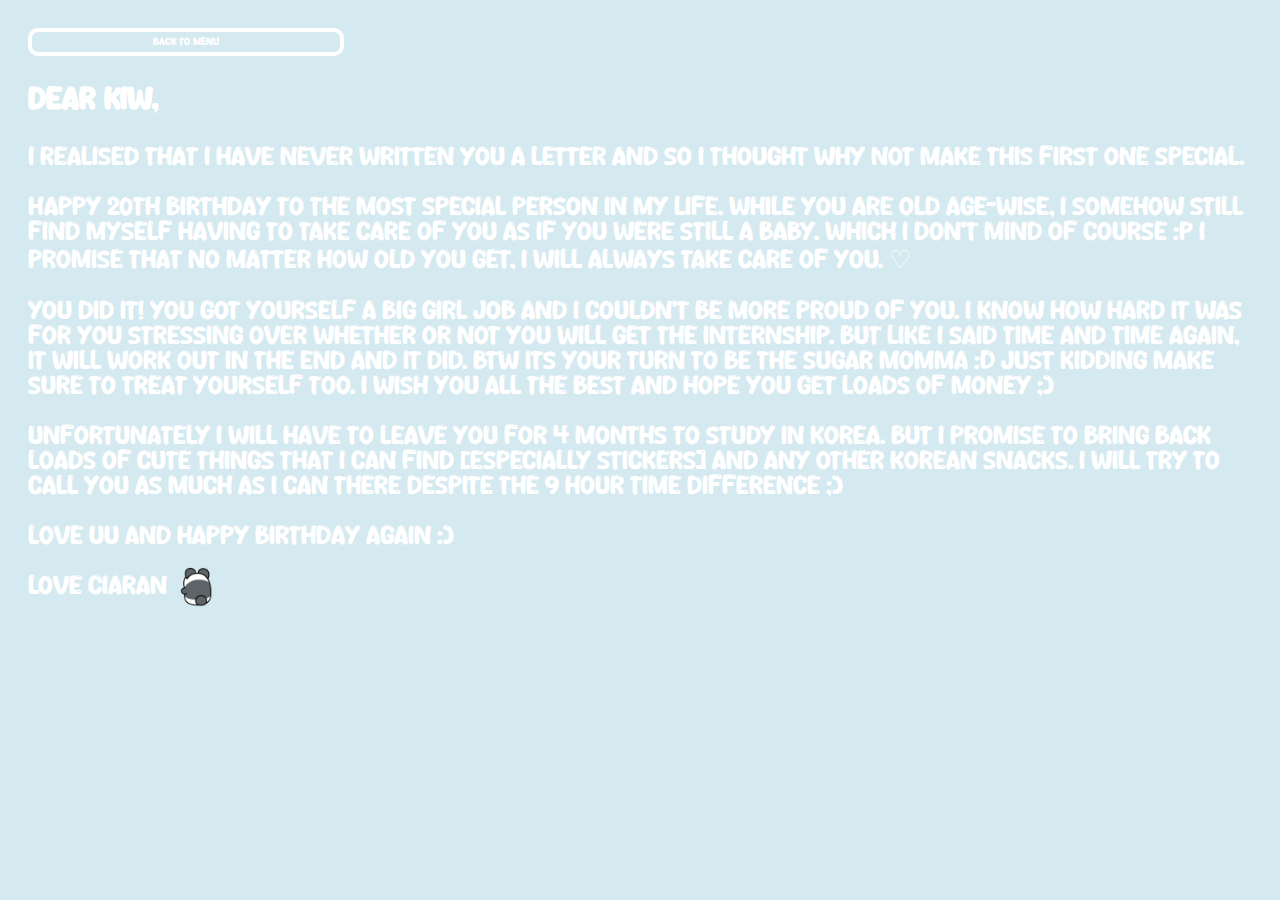
==== card.html @ cd25ce2f "button fixes" ====
<!DOCTYPE html>
<html lang="en">
<head>
    <meta charset="UTF-8">
    <meta name="viewport" content="width=device-width, initial-scale=1.0">
    <title>Birthday Card</title>
    <link rel="stylesheet" href="styles.css">
</head>
<body>
    <div class="menuback">
        <button onclick="redirectToOtherPage()"><a href="index.html">Back to menu</a></button>
    </div>

    <div class="message">
        <h3>Dear Kiw,</h3>
        <p>I realised that I have never written you a letter and so I thought why not make this first one special. <br><br> Happy 20th Birthday to the most special person in my life. While 
            you are old age-wise, I somehow still find myself having to take care of you as if you were still a baby. Which I don't mind of course :P I promise that no matter how old you get, I
            will always take care of you. ♡ <br><br> You did it! You got yourself a big girl job and I couldn't be more proud of you. I know how hard it was for you stressing over whether or not you
            will get the internship. But like I said time and time again, it will work out in the end and it did. Btw its your turn to be the sugar momma :D Just kidding make sure to treat yourself too.
            I wish you all the best and hope you get loads of money ;) <br><br> Unfortunately I will have to leave you for 4 months to study in Korea. But I promise to bring back loads of cute things
            that I can find [especially stickers] and any other korean snacks. I will try to call you as much as I can there despite the 9 hour time difference ;) <br><br> love uu and happy birthday
            again :)
        </p>
        <p>Love Ciaran</p>
        <img src="assets/panda.gif" width="100px">
    </div>
</body>

</html>
---- styles.css ----
* {
    font-family: myFont;
    color: white;
}

body {
    background-color: #d4e9f0;
}

@font-face {
    font-family: myFont;
    src: url(assets/Namecat.ttf);
}

.main {
    width: 50%;
    margin: auto;
    text-align: center;
}

.main h1 {
    font-size: 40px;
}

.menu {
    width: 80%;
    margin: auto;
}

.menu h2 {
    text-align: center;
}

.menu button {
    border: white;
    font-size: 20px;
    padding: 15px;
    width: 50%;
    margin-left: 25%;
    background-color: #d4e9f0;
    border-radius: 10px;
    border: 5px solid white;
    cursor: pointer;
}

.menu button:active, .menuback button:active {
    background-color: white;
}

.menu button a, .menuback button a {
    text-decoration: none;
}

/*------------------------------------ Card CSS ------------------------------------*/
.menuback button {
    border: white;
    font-size: 10px;
    padding: 5px;
    width: 25%;
    margin-top: 20px;
    margin-left: 20px;
    background-color: #d4e9f0;
    border-radius: 10px;
    border: 4px solid white;
    cursor: pointer;
}

.message h3 {
    font-size: 30px;
}

.message p {
    font-size: 25px;
}

.message {
    margin: 0px 20px 0px 20px;
}


.message img {
    margin-top: -90px;
    margin-left: 120px;
}
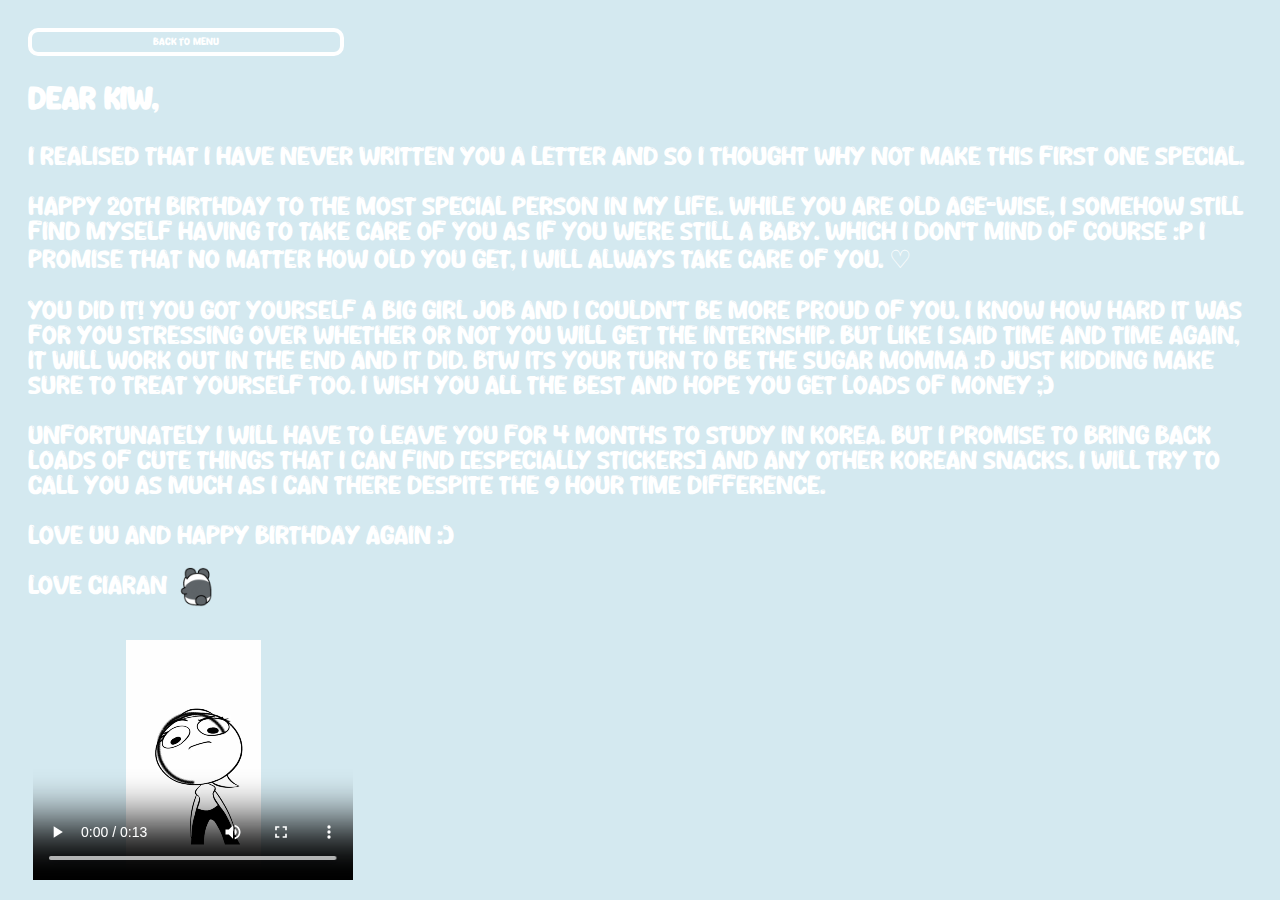
==== commit 1c116bf6: "added question page and tiktok" ====
--- a/card.html
+++ b/card.html
@@ -18,12 +18,18 @@
             will always take care of you. ♡ <br><br> You did it! You got yourself a big girl job and I couldn't be more proud of you. I know how hard it was for you stressing over whether or not you
             will get the internship. But like I said time and time again, it will work out in the end and it did. Btw its your turn to be the sugar momma :D Just kidding make sure to treat yourself too.
             I wish you all the best and hope you get loads of money ;) <br><br> Unfortunately I will have to leave you for 4 months to study in Korea. But I promise to bring back loads of cute things
-            that I can find [especially stickers] and any other korean snacks. I will try to call you as much as I can there despite the 9 hour time difference ;) <br><br> love uu and happy birthday
+            that I can find [especially stickers] and any other korean snacks. I will try to call you as much as I can there despite the 9 hour time difference.<br><br> love uu and happy birthday
             again :)
         </p>
         <p>Love Ciaran</p>
         <img src="assets/panda.gif" width="100px">
     </div>
+    <div>
+        <video width="320" height="240" style="margin-left: 25px;" controls>
+            <source src="assets/tiktok.MP4" type="video/mp4">
+          Your browser does not support the video tag.
+          </video> 
+    </div>
 </body>
 
 </html>--- a/styles.css
+++ b/styles.css
@@ -81,4 +81,11 @@
 .message img {
     margin-top: -90px;
     margin-left: 120px;
+}
+
+/*------------------------------------ Buttons CSS ------------------------------------*/
+.buttons {
+    display: flex;
+    flex-direction: row;
+    margin-right: 80px;
 }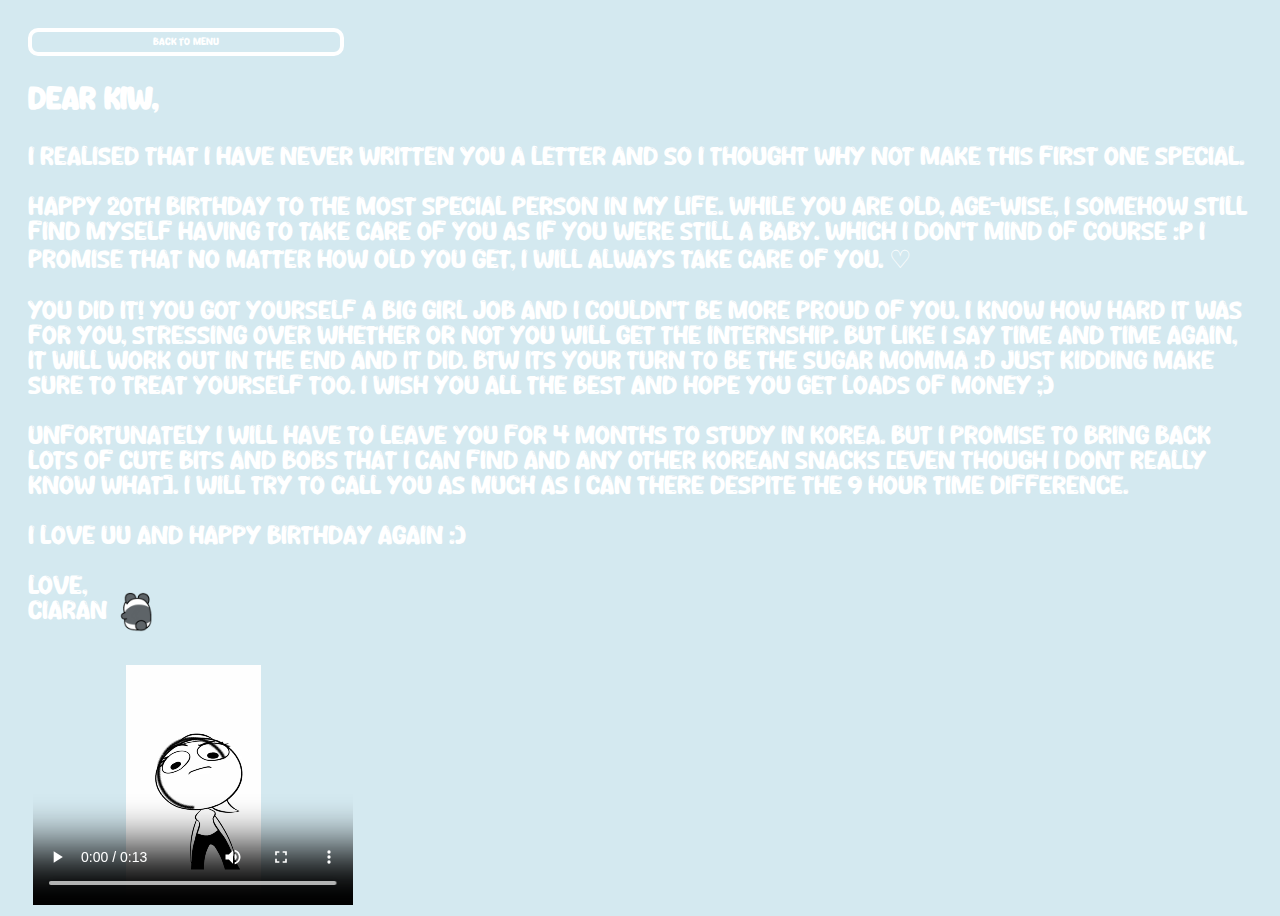
==== commit 44e27c84: "few fixes" ====
--- a/card.html
+++ b/card.html
@@ -14,14 +14,14 @@
     <div class="message">
         <h3>Dear Kiw,</h3>
         <p>I realised that I have never written you a letter and so I thought why not make this first one special. <br><br> Happy 20th Birthday to the most special person in my life. While 
-            you are old age-wise, I somehow still find myself having to take care of you as if you were still a baby. Which I don't mind of course :P I promise that no matter how old you get, I
-            will always take care of you. ♡ <br><br> You did it! You got yourself a big girl job and I couldn't be more proud of you. I know how hard it was for you stressing over whether or not you
-            will get the internship. But like I said time and time again, it will work out in the end and it did. Btw its your turn to be the sugar momma :D Just kidding make sure to treat yourself too.
-            I wish you all the best and hope you get loads of money ;) <br><br> Unfortunately I will have to leave you for 4 months to study in Korea. But I promise to bring back loads of cute things
-            that I can find [especially stickers] and any other korean snacks. I will try to call you as much as I can there despite the 9 hour time difference.<br><br> love uu and happy birthday
+            you are old, age-wise, I somehow still find myself having to take care of you as if you were still a baby. Which I don't mind of course :P I promise that no matter how old you get, I
+            will always take care of you. ♡ <br><br> You did it! You got yourself a big girl job and I couldn't be more proud of you. I know how hard it was for you, stressing over whether or not you
+            will get the internship. But like I say time and time again, it will work out in the end and it did. Btw its your turn to be the sugar momma :D Just kidding make sure to treat yourself too.
+            I wish you all the best and hope you get loads of money ;) <br><br> Unfortunately I will have to leave you for 4 months to study in Korea. But I promise to bring back lots of cute bits and bobs
+            that I can find and any other korean snacks [even though i dont really know what]. I will try to call you as much as I can there despite the 9 hour time difference.<br><br>I love uu and happy birthday
             again :)
         </p>
-        <p>Love Ciaran</p>
+        <p>Love,<br> Ciaran</p>
         <img src="assets/panda.gif" width="100px">
     </div>
     <div>
--- a/styles.css
+++ b/styles.css
@@ -80,7 +80,7 @@
 
 .message img {
     margin-top: -90px;
-    margin-left: 120px;
+    margin-left: 60px;
 }
 
 /*------------------------------------ Buttons CSS ------------------------------------*/
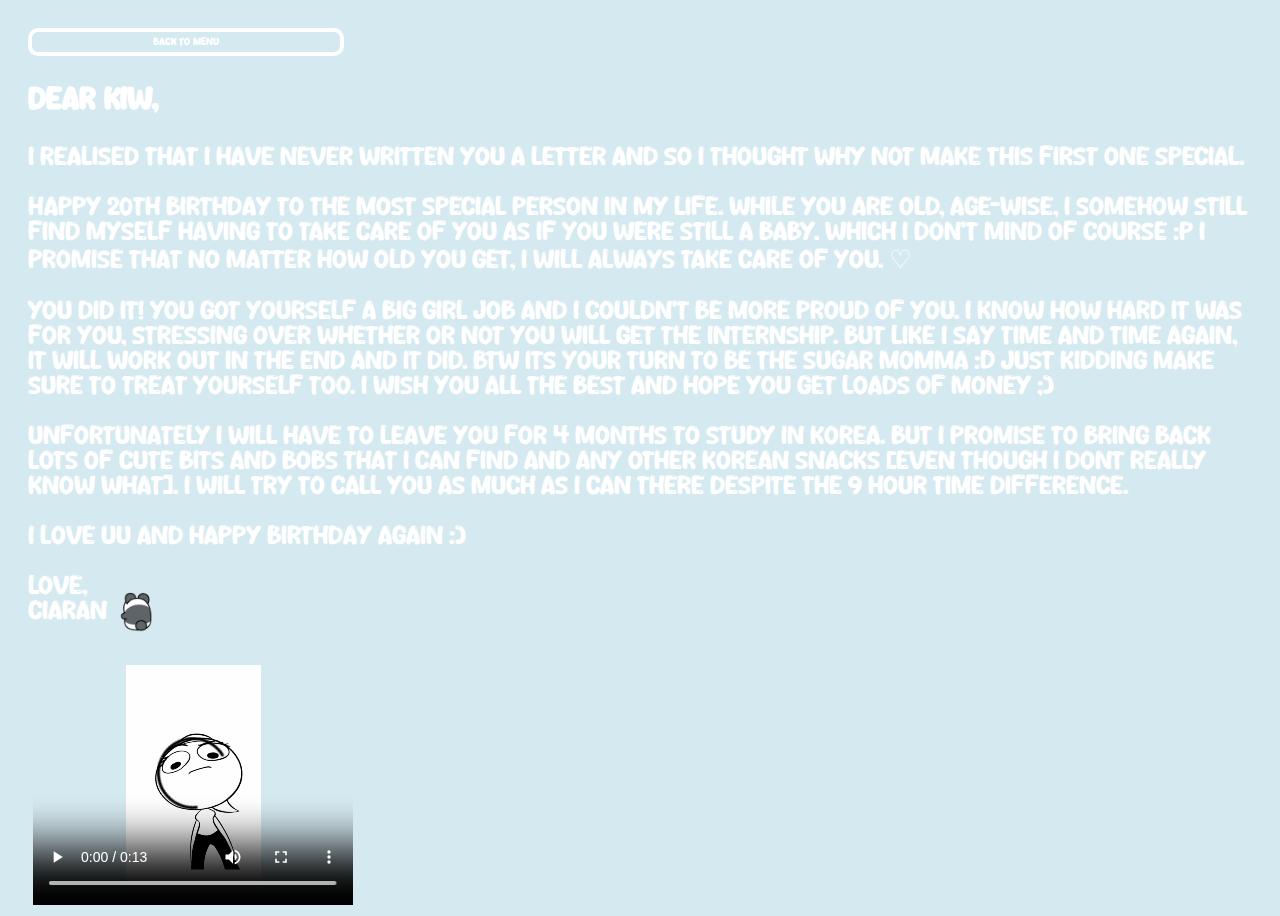
==== commit 80fa13c9: "fixed button on card" ====
--- a/card.html
+++ b/card.html
@@ -8,7 +8,7 @@
 </head>
 <body>
     <div class="menuback">
-        <button onclick="redirectToOtherPage()"><a href="index.html">Back to menu</a></button>
+        <button onclick="redirectToOtherPage()">Back to menu</button>
     </div>
 
     <div class="message">
@@ -31,5 +31,6 @@
           </video> 
     </div>
 </body>
+<script src="script.js"></script>
 
 </html>--- a/styles.css
+++ b/styles.css
@@ -84,8 +84,19 @@
 }
 
 /*------------------------------------ Buttons CSS ------------------------------------*/
-.buttons {
-    display: flex;
-    flex-direction: row;
-    margin-right: 80px;
-}+.questionMenu {
+    border: white;
+    font-size: 20px;
+    text-align: center;
+    background-color: #d4e9f0;
+}
+
+.questionMenu button {
+    border: white;
+    font-size: 20px;
+    padding: 15px;
+    background-color: #d4e9f0;
+    border-radius: 10px;
+    border: 5px solid white;
+    cursor: pointer;
+}
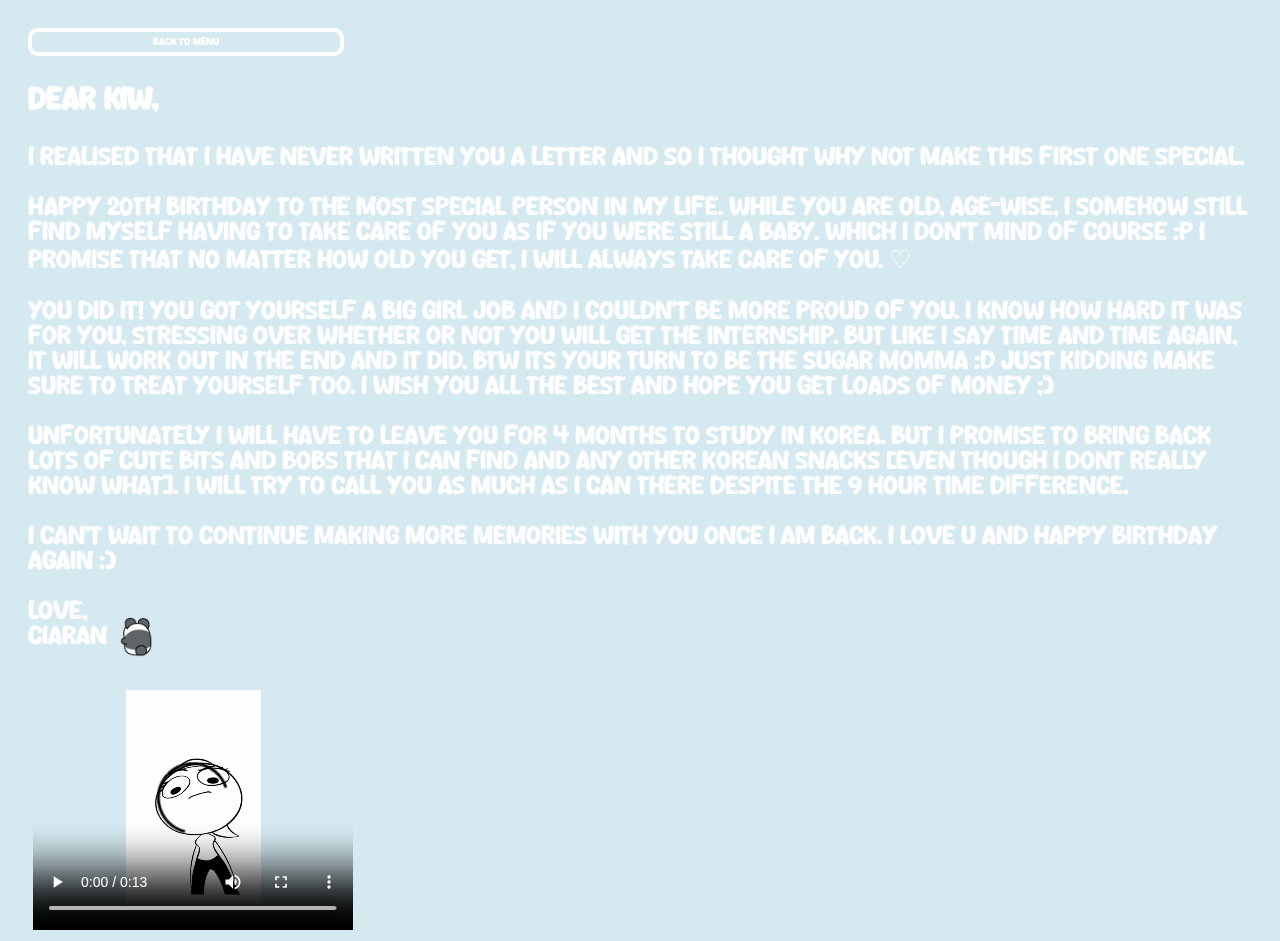
==== commit b522adde: "modified message" ====
--- a/card.html
+++ b/card.html
@@ -18,8 +18,7 @@
             will always take care of you. ♡ <br><br> You did it! You got yourself a big girl job and I couldn't be more proud of you. I know how hard it was for you, stressing over whether or not you
             will get the internship. But like I say time and time again, it will work out in the end and it did. Btw its your turn to be the sugar momma :D Just kidding make sure to treat yourself too.
             I wish you all the best and hope you get loads of money ;) <br><br> Unfortunately I will have to leave you for 4 months to study in Korea. But I promise to bring back lots of cute bits and bobs
-            that I can find and any other korean snacks [even though i dont really know what]. I will try to call you as much as I can there despite the 9 hour time difference.<br><br>I love uu and happy birthday
-            again :)
+            that I can find and any other korean snacks [even though i dont really know what]. I will try to call you as much as I can there despite the 9 hour time difference.<br><br>I can't wait to continue making more memories with you once i am back. i love u and happy birthday again :)
         </p>
         <p>Love,<br> Ciaran</p>
         <img src="assets/panda.gif" width="100px">
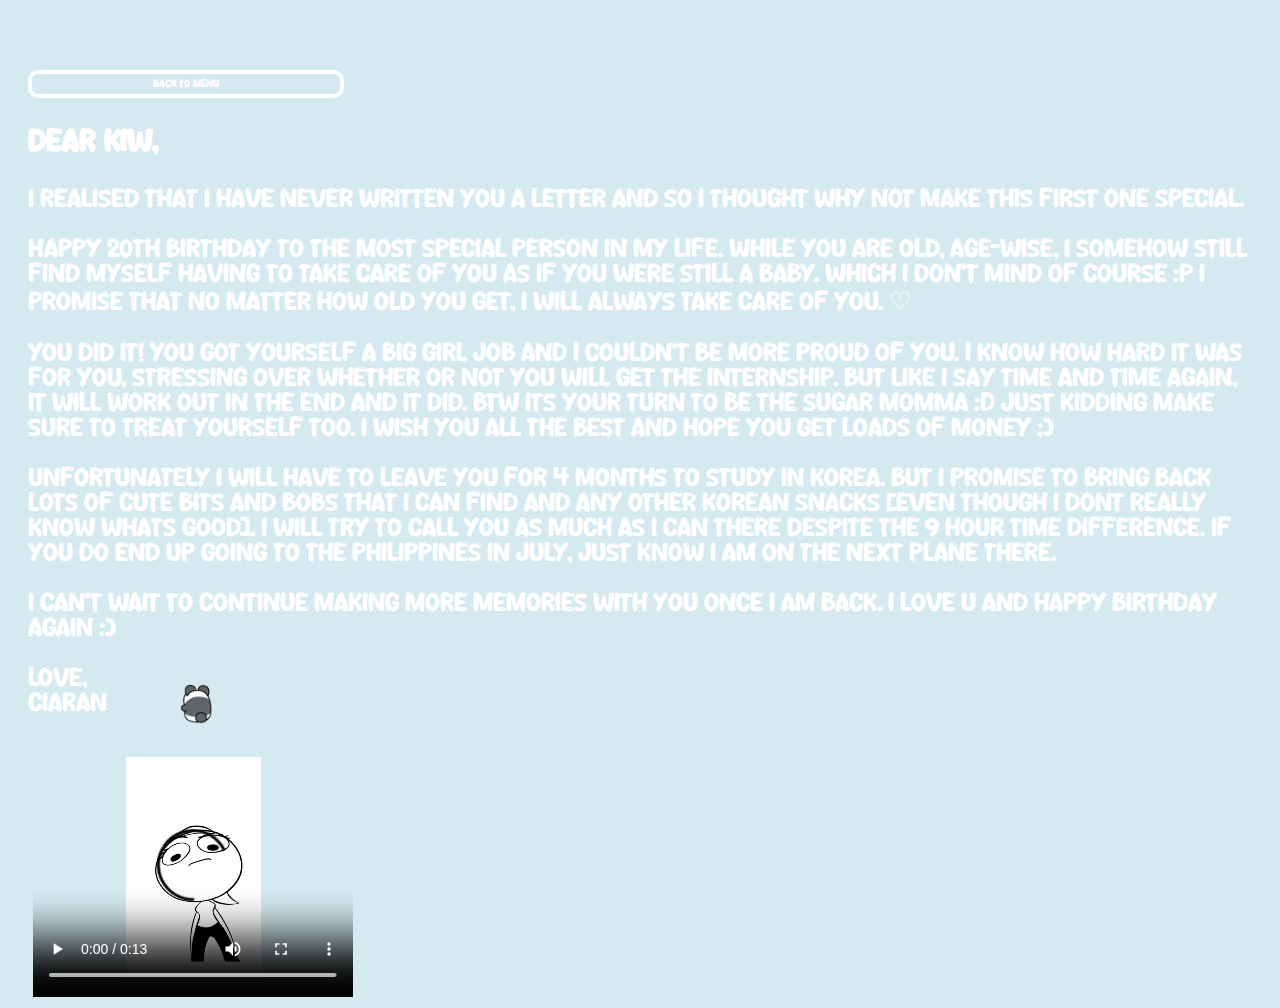
==== commit 1fd78b1b: "changed message" ====
--- a/card.html
+++ b/card.html
@@ -18,7 +18,8 @@
             will always take care of you. ♡ <br><br> You did it! You got yourself a big girl job and I couldn't be more proud of you. I know how hard it was for you, stressing over whether or not you
             will get the internship. But like I say time and time again, it will work out in the end and it did. Btw its your turn to be the sugar momma :D Just kidding make sure to treat yourself too.
             I wish you all the best and hope you get loads of money ;) <br><br> Unfortunately I will have to leave you for 4 months to study in Korea. But I promise to bring back lots of cute bits and bobs
-            that I can find and any other korean snacks [even though i dont really know what]. I will try to call you as much as I can there despite the 9 hour time difference.<br><br>I can't wait to continue making more memories with you once i am back. i love u and happy birthday again :)
+            that I can find and any other korean snacks [even though i dont really know whats good]. I will try to call you as much as I can there despite the 9 hour time difference. IF you do end up going to
+            the philippines in july, just know i am on the next plane there.<br><br>I can't wait to continue making more memories with you once i am back. i love u and happy birthday again :)
         </p>
         <p>Love,<br> Ciaran</p>
         <img src="assets/panda.gif" width="100px">
--- a/styles.css
+++ b/styles.css
@@ -4,6 +4,7 @@
 }
 
 body {
+    margin-top: 50px;
     background-color: #d4e9f0;
 }
 
@@ -13,9 +14,8 @@
 }
 
 .main {
-    width: 50%;
-    margin: auto;
-    text-align: center;
+    width: 200px;
+    margin-left: 90px
 }
 
 .main h1 {
@@ -80,23 +80,20 @@
 
 .message img {
     margin-top: -90px;
-    margin-left: 60px;
+    margin-left: 120px;
 }
 
-/*------------------------------------ Buttons CSS ------------------------------------*/
-.questionMenu {
-    border: white;
-    font-size: 20px;
-    text-align: center;
-    background-color: #d4e9f0;
+/*------------------------------------ Countdown Time ------------------------------------*/
+.launch-time {
+    display: flex;
+    margin-left: 55px;
 }
 
-.questionMenu button {
-    border: white;
-    font-size: 20px;
-    padding: 15px;
-    background-color: #d4e9f0;
-    border-radius: 10px;
-    border: 5px solid white;
-    cursor: pointer;
+.launch-time div {
+    flex-basis: 70px;
 }
+
+.launch-time div p {
+    font-size: 30px;
+    margin-bottom: 0px;
+}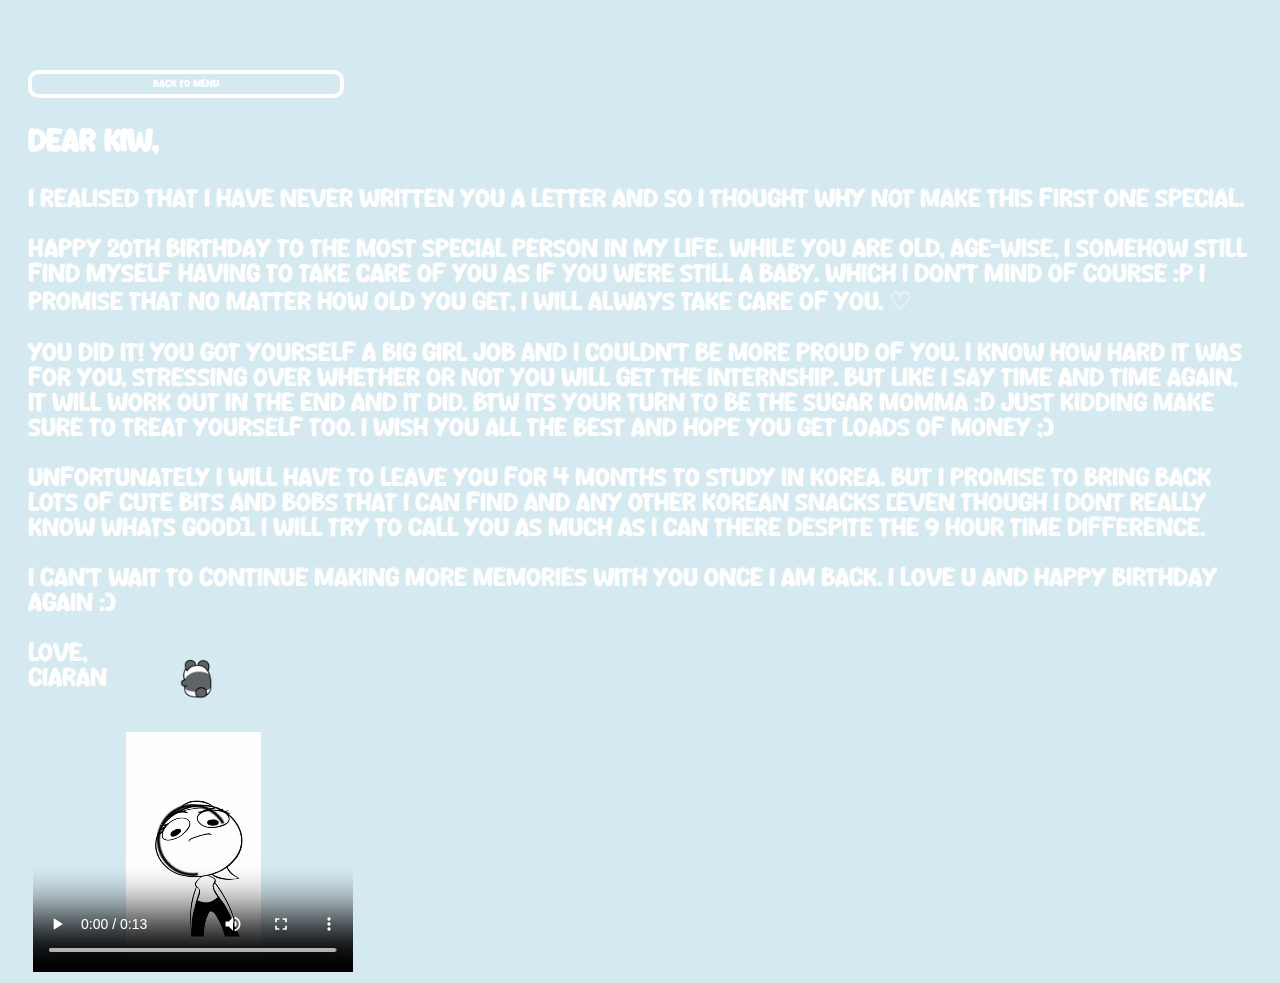
==== commit ef67b196: "edited message" ====
--- a/card.html
+++ b/card.html
@@ -18,8 +18,7 @@
             will always take care of you. ♡ <br><br> You did it! You got yourself a big girl job and I couldn't be more proud of you. I know how hard it was for you, stressing over whether or not you
             will get the internship. But like I say time and time again, it will work out in the end and it did. Btw its your turn to be the sugar momma :D Just kidding make sure to treat yourself too.
             I wish you all the best and hope you get loads of money ;) <br><br> Unfortunately I will have to leave you for 4 months to study in Korea. But I promise to bring back lots of cute bits and bobs
-            that I can find and any other korean snacks [even though i dont really know whats good]. I will try to call you as much as I can there despite the 9 hour time difference. IF you do end up going to
-            the philippines in july, just know i am on the next plane there.<br><br>I can't wait to continue making more memories with you once i am back. i love u and happy birthday again :)
+            that I can find and any other korean snacks [even though i dont really know whats good]. I will try to call you as much as I can there despite the 9 hour time difference. <br><br>I can't wait to continue making more memories with you once i am back. i love u and happy birthday again :)
         </p>
         <p>Love,<br> Ciaran</p>
         <img src="assets/panda.gif" width="100px">
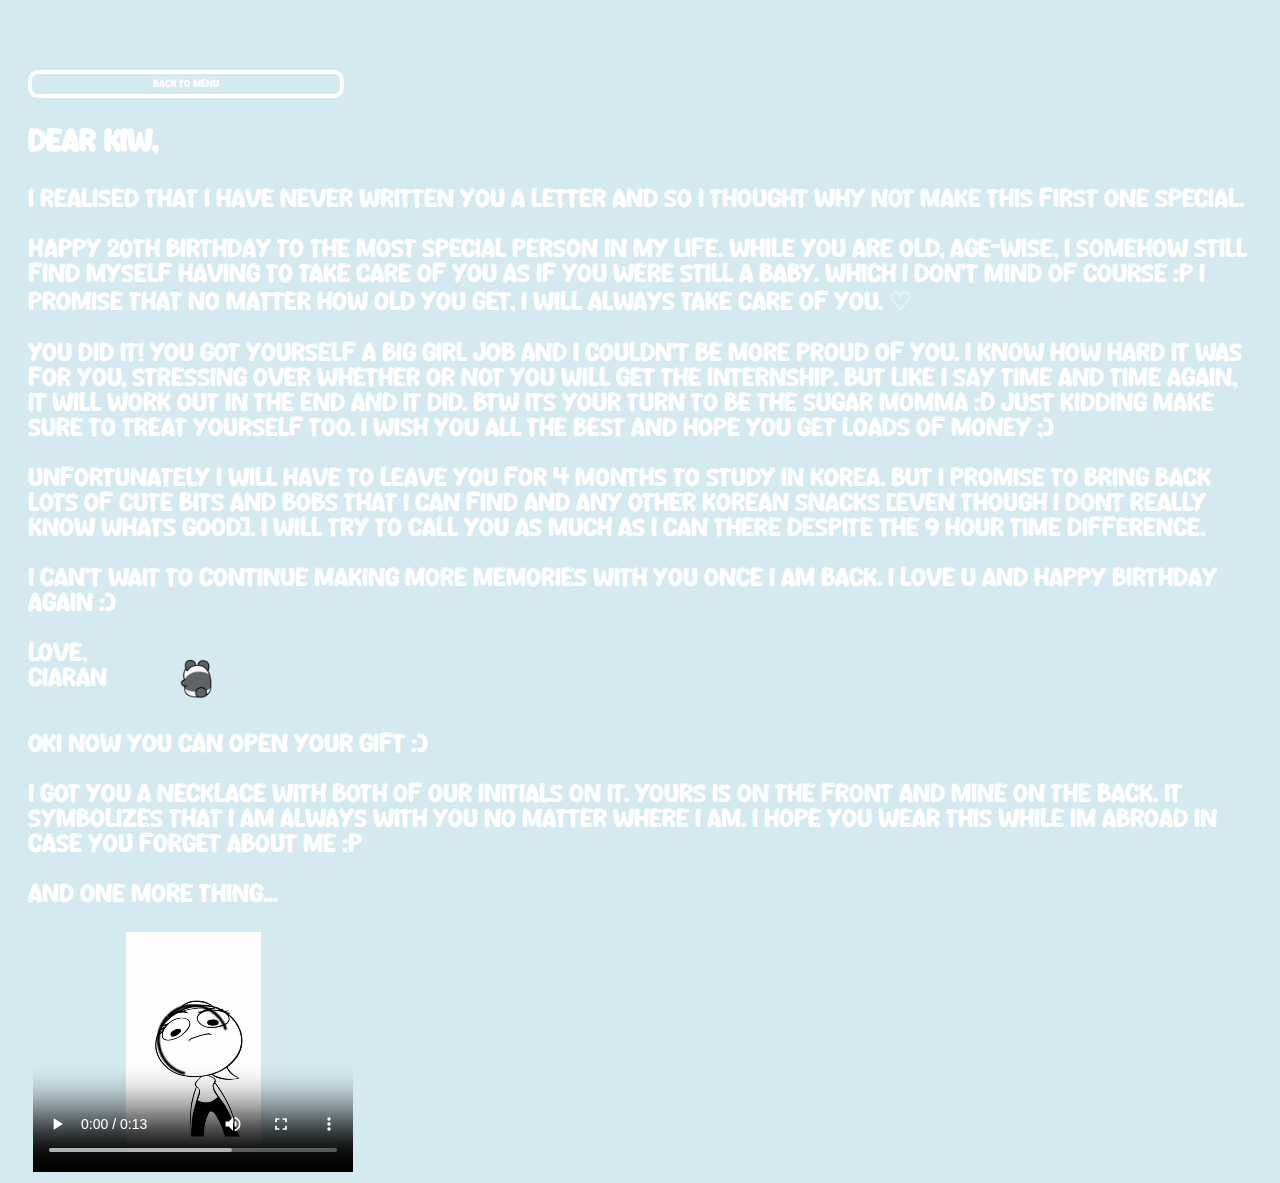
==== commit ef09cd09: "added extra page and message" ====
--- a/card.html
+++ b/card.html
@@ -18,10 +18,13 @@
             will always take care of you. ♡ <br><br> You did it! You got yourself a big girl job and I couldn't be more proud of you. I know how hard it was for you, stressing over whether or not you
             will get the internship. But like I say time and time again, it will work out in the end and it did. Btw its your turn to be the sugar momma :D Just kidding make sure to treat yourself too.
             I wish you all the best and hope you get loads of money ;) <br><br> Unfortunately I will have to leave you for 4 months to study in Korea. But I promise to bring back lots of cute bits and bobs
-            that I can find and any other korean snacks [even though i dont really know whats good]. I will try to call you as much as I can there despite the 9 hour time difference. <br><br>I can't wait to continue making more memories with you once i am back. i love u and happy birthday again :)
+            that I can find and any other korean snacks [even though i dont really know whats good]. I will try to call you as much as I can there despite the 9 hour time difference. <br><br>
+            I can't wait to continue making more memories with you once i am back. i love u and happy birthday again :)
         </p>
         <p>Love,<br> Ciaran</p>
         <img src="assets/panda.gif" width="100px">
+        <p style="margin-top: 0px;">OKi Now you can open your gift :)<br><br> I got you a necklace with both of our initials on it. Yours is on the front and mine on the back. It symbolizes 
+        that i am always with you no matter where i am. I hope you wear this while im abroad in case you forget about me :P<br><br>And one more thing...</p>
     </div>
     <div>
         <video width="320" height="240" style="margin-left: 25px;" controls>
